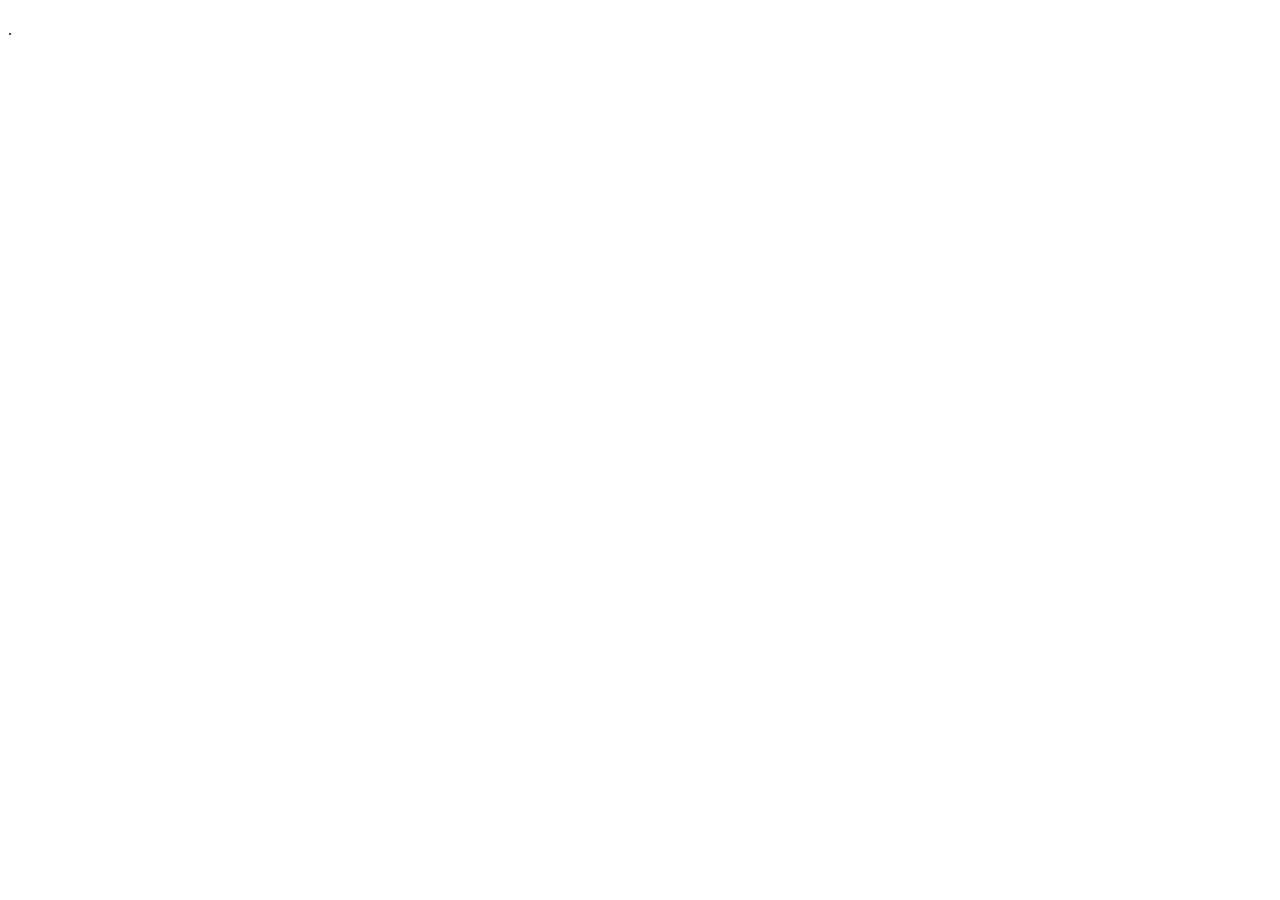
==== index.html @ 86f7af90 "Create index.html" ====
<!DOCTYPE html>
<html lang="pl">
<head>
    <meta charset="UTF-8">
    <meta name="viewport" content="width=device-width, initial-scale=1.0">
    <title>Moja strona</title>
</head>
<body>
    <h1></h1>
    <p>.</p>
</body>
</html>
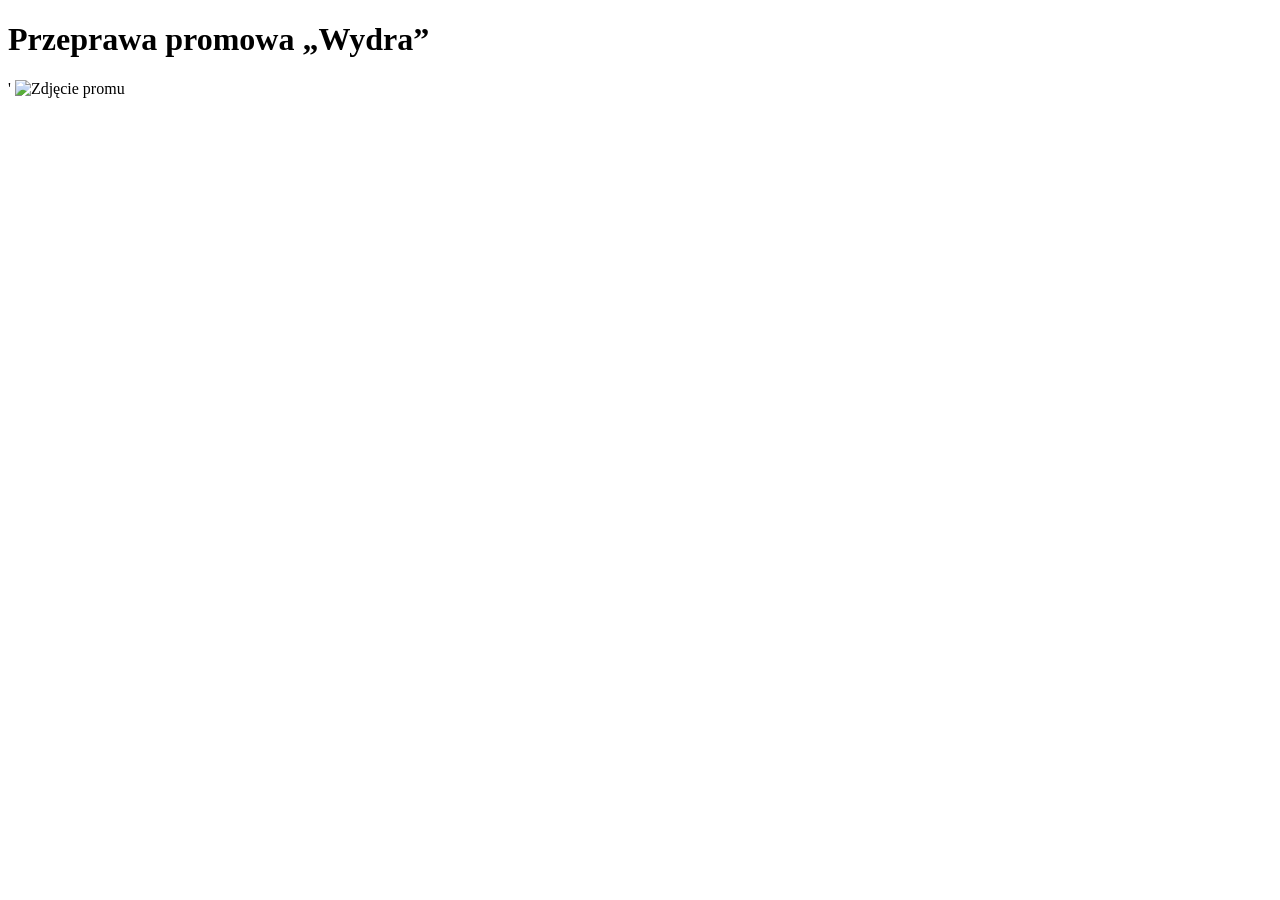
==== commit 182e8921: "Update index.html" ====
--- a/index.html
+++ b/index.html
@@ -3,10 +3,14 @@
 <head>
     <meta charset="UTF-8">
     <meta name="viewport" content="width=device-width, initial-scale=1.0">
-    <title>Moja strona</title>
+    <title>Przeprawa promowa „Wydra”</title>
 </head>
 <body>
-    <h1></h1>
-    <p>.</p>
+    <h1>Przeprawa promowa „Wydra”</h1>'
+    <img scr="https://steemit.com/polish/@fotoinspiracja/reczny-prom-jozef" alt="Zdjęcie promu">
+    
+    <h2></h2>
+    <p></p>
+    
 </body>
 </html>
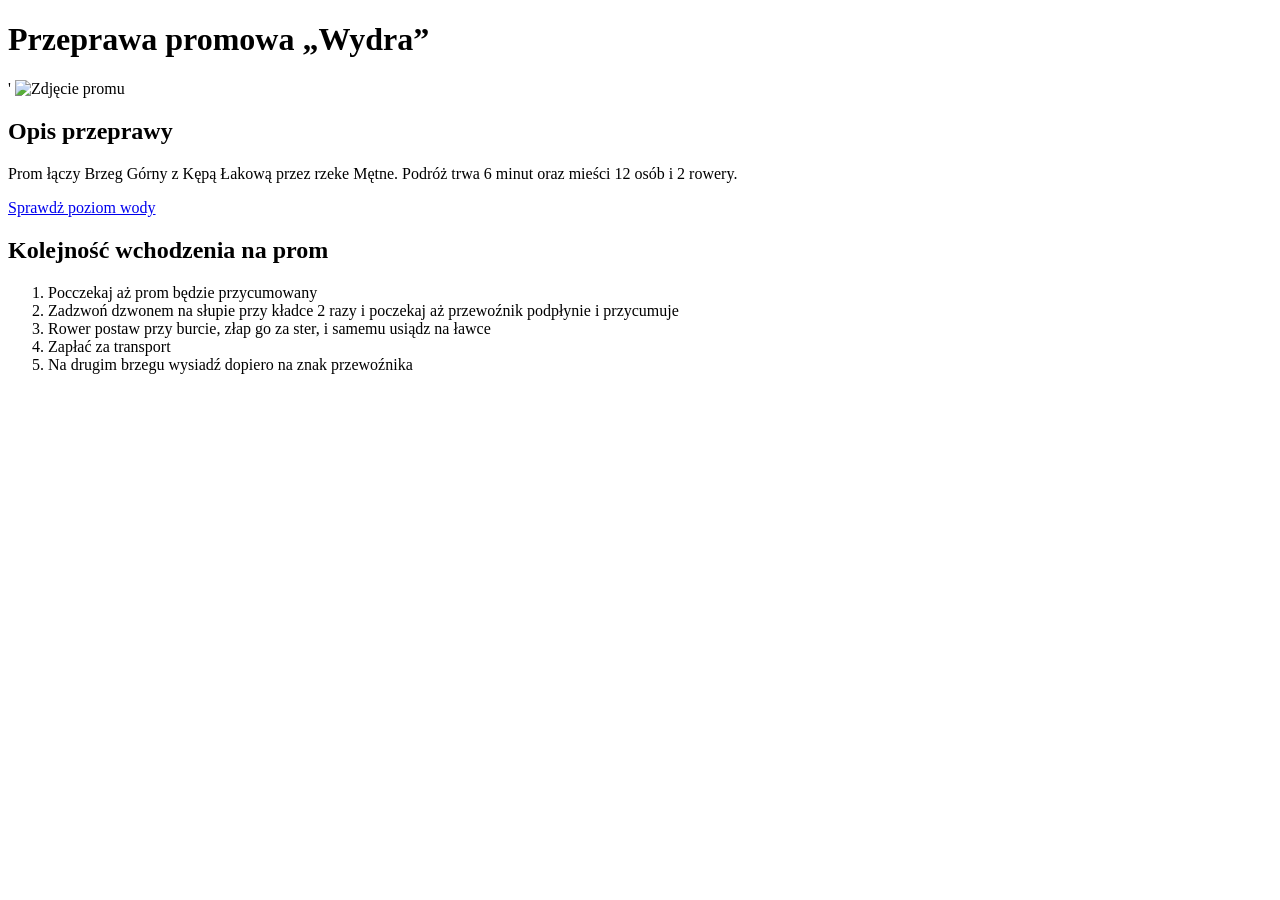
==== commit 5fc55a3e: "Update index.html" ====
--- a/index.html
+++ b/index.html
@@ -8,9 +8,17 @@
 <body>
     <h1>Przeprawa promowa „Wydra”</h1>'
     <img scr="https://steemit.com/polish/@fotoinspiracja/reczny-prom-jozef" alt="Zdjęcie promu">
+    <h2>Opis przeprawy</h2>
+    <p>Prom łączy Brzeg Górny z Kępą Łakową przez rzeke Mętne. Podróż trwa 6 minut oraz mieści 12 osób i 2 rowery.</p>
+    <p><a href="https://hydro.imgw.pl/">Sprawdż poziom wody</a> </p>
     
-    <h2></h2>
-    <p></p>
+    <h2>Kolejność wchodzenia na prom</h2>
+           <ol>
+               <li>Pocczekaj aż prom będzie przycumowany</li>
+               <li>Zadzwoń dzwonem na słupie przy kładce 2 razy i poczekaj aż przewoźnik podpłynie i przycumuje</li>
+               <li>Rower postaw przy burcie, złap go za ster, i samemu usiądz na ławce</li>
+               <li>Zapłać za transport</li>
+               <li>Na drugim brzegu wysiadź dopiero na znak przewoźnika</li>
     
 </body>
 </html>
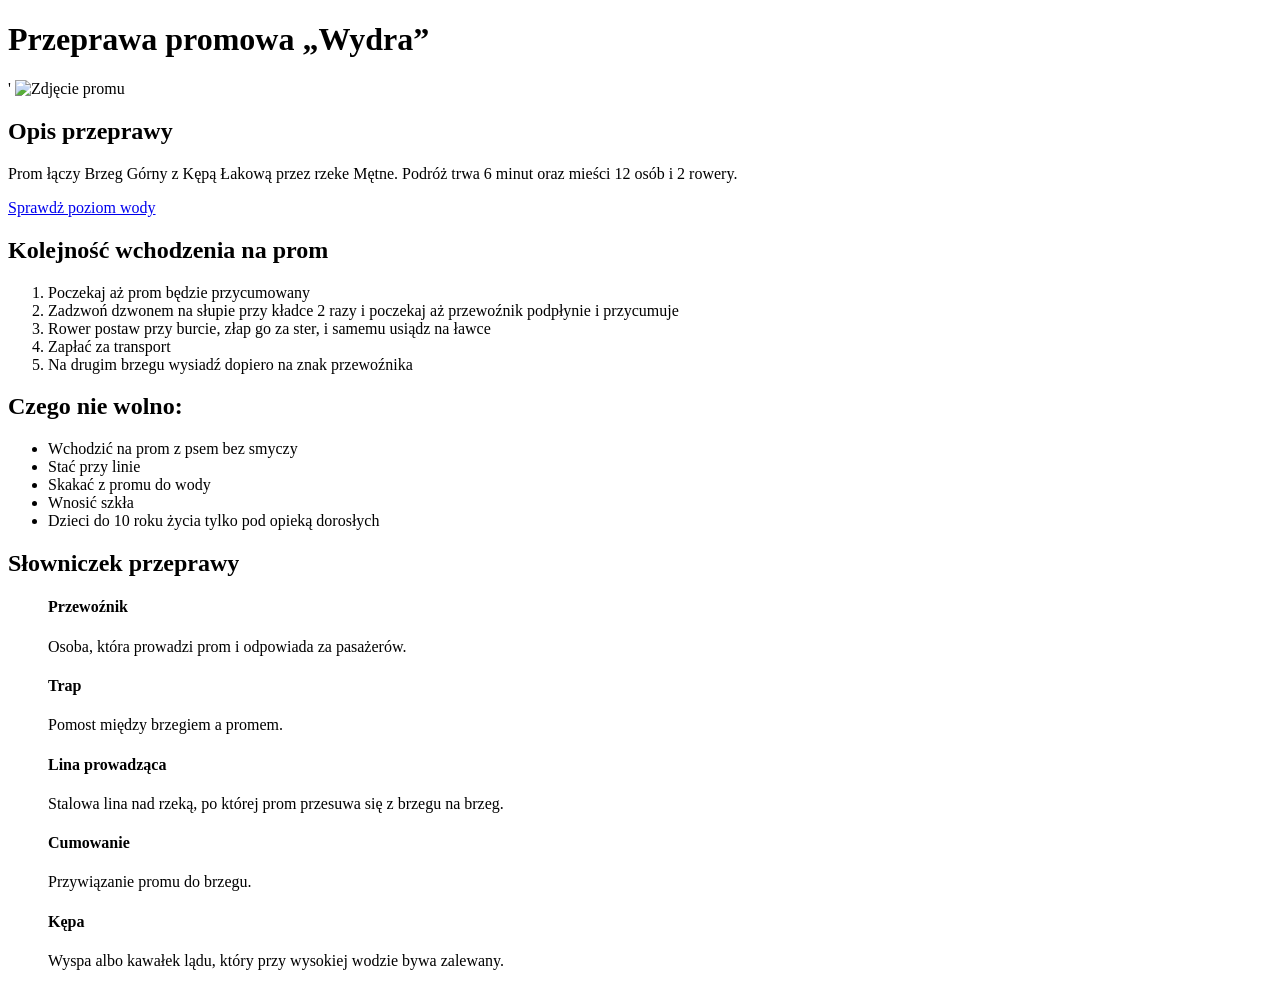
==== commit 7fb48002: "Update index.html" ====
--- a/index.html
+++ b/index.html
@@ -14,11 +14,35 @@
     
     <h2>Kolejność wchodzenia na prom</h2>
            <ol>
-               <li>Pocczekaj aż prom będzie przycumowany</li>
+               <li>Poczekaj aż prom będzie przycumowany</li>
                <li>Zadzwoń dzwonem na słupie przy kładce 2 razy i poczekaj aż przewoźnik podpłynie i przycumuje</li>
                <li>Rower postaw przy burcie, złap go za ster, i samemu usiądz na ławce</li>
                <li>Zapłać za transport</li>
                <li>Na drugim brzegu wysiadź dopiero na znak przewoźnika</li>
+           </ol>
+    <h2>Czego nie wolno: </h2>
+        <ul>
+            <li>Wchodzić na prom z psem bez smyczy</li>
+            <li>Stać przy linie</li>
+            <li>Skakać z promu do wody</li>
+            <li>Wnosić szkła</li>
+            <li>Dzieci do 10 roku życia tylko pod opieką dorosłych</li>
+        </ul>
+   <p><h2>Słowniczek przeprawy</h2></p>
+  <ul>
+  <p><h4>Przewoźnik</h4></p>
+    <p>Osoba, która prowadzi prom i odpowiada za pasażerów.</p>
+  <p><h4>Trap</h4></p>
+    <p>Pomost między brzegiem a promem.</p>
+  <p><h4>Lina prowadząca</h4></p>
+    <p>Stalowa lina nad rzeką, po której prom przesuwa się z brzegu na brzeg.</p>
+  <p><h4>Cumowanie</h4></p>
+    <p>Przywiązanie promu do brzegu.</p>
+  <p><h4>Kępa</h4></p>
+    <p>Wyspa albo kawałek lądu, który przy wysokiej wodzie bywa zalewany.</p>
+    </ul>
+
+
     
 </body>
 </html>
